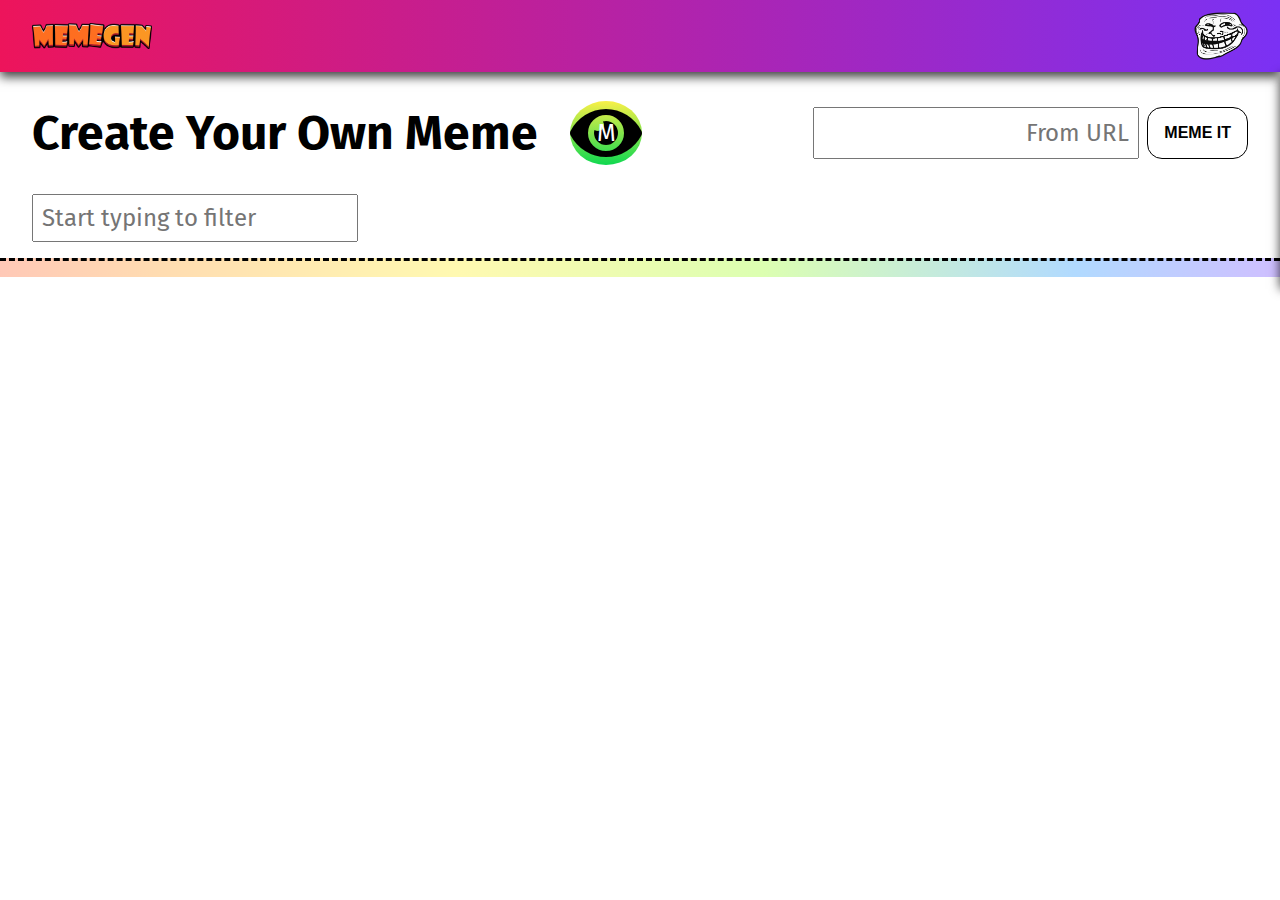
==== index.html @ 2880f509 "Add files via upload" ====
<!DOCTYPE html>
<html lang="en">
<head>
    <meta charset="UTF-8">
    <meta name="viewport" content="width=device-width, initial-scale=1.0">
    <link rel="shortcut icon" type="image/png" href="img/assets/MENU.png"/>
    <link rel="stylesheet" href="https://cdnjs.cloudflare.com/ajax/libs/font-awesome/5.13.0/css/all.min.css">
    <link rel="stylesheet" href="css/animate.min.css">
    <link href="https://fonts.googleapis.com/css?family=Fira+Sans&display=swap" rel="stylesheet">
    <link rel="stylesheet" href="css/creator.css">
    <link rel="stylesheet" href="css/index.css">
    <title>MEMEgen - Gallery</title>
</head>
<body onload="initMemeGallery()">
    
    <section class="screen modal-exiter" onclick="toggleMenu('exit')"></section>

    <nav class="main-nav flex space-between align-center">
        <img src="img/assets/LOGO.png" class="main-logo" onclick="logoGoToGallery()">
        <div class="nav-links side-menu flex space-around align-center">
            <a href="index.html" class="nav-link nav-link-gallery">Gallery</a>
            <a href="collection.html" class="nav-link nav-link-memes">Memes</a>
            <a onclick="toggleMenu('about')" class="nav-link nav-link-about">About</a>
        </div>
        <img src="img/assets/MENU.png" class="menu-logo" onclick="toggleMenu('menu')"
            onmouseover="trollAnimations(this)">
    </nav>

    <main class="main-section flex column">

        <div class="main-header flex align-center space-between wrap">
            <span class="header-title flex align-center">
                <h1>Create Your Own Meme</h1>
                <div class="view-size-toggle flex space-center align-center faster" onclick="changeGallerySize()">
                <span class="enlarge-text">M</span><i class="fas fa-eye enlarge-icon"></i></div>
            </span>
            <div class="external-meme-section">
                <form onsubmit="externalMemeRedirector()" class="flex align center">
                    <input type="url" class="text-search external-input" placeholder="From URL">
                    <button type="submit" class="btn external-button">MEME IT</button>
                </form>
            </div>
        </div>
        
        <section class="search-filter-nav flex align-baseline">

            <input list="popular-keywords" type="text" placeholder="Start typing to filter" name="search-gallery" class="search-gallery text-search" onkeyup="populateGalleryContainer(this.value)">
            <datalist id="popular-keywords">

              </datalist>

            <div class="popular-filters flex space-evenly align-baseline">

            </div>
        </section>

        <span class="gallery-container-span">

            <section class="gallery-container flex wrap space-evenly align-center">
    
            </section>

        </span>


        <div class="modal flex column space-evenly align-center">

            <main class="modal-content flex column container">
    
                <span class="head-span flex space-center align-center">
                    <p class="header-welcome align-baseline">Welcome To </p><span class="flex"><img
                            src="img/assets/LOGO.png" class="modal-header-logo"
                            onmouseover="trollAnimations(this)"><span>!</span></span>
                </span>
                <p class="head-text">An easy Meme generator using canvas and a whole lot of trolling.</p>
                <p class="header-secondary align-start">Gallery</p>
    
                <div class="navigation-gallery-section grid align-center">
                    <span class="navigation-texts">
                        <p class="gallery-text">Here you can browse all available meme <span class="modal-tutorial" onclick="tutorialFilterSearch()">images via search</span> or the popular keywords
                            and pick the one you want to start customizing for your very own meme! </p>
                        <p class="gallery-text">Can't find the one you were looking for? just enter a valid
                             image url in the <span class="modal-tutorial" onclick="tutorialFromUrl()">'From URL' text box</span> and MEME IT!</p>
                    </span>
                    <div class="gallery-photo-block flex column space-center">
                        <div class="view-size-toggle fake-button flex space-center align-center animated fast" onmouseover="animateCSS('.fake-button', 'rubberBand')">
                            <span class="enlarge-text">M</span><i class="fas fa-eye enlarge-icon"></i></div>
                        <p>Toggle between 3 different sizes!</p>
                    </div>
                </div>
    
                <!-- <p class="header-secondary maker-head flex align-start">Meme Maker. The <span
                        class="header-memaker">Memaker</span>.</p>
                <div class="navigation-maker-section grid align-center">
                    <div class="maker-photo-block flex column space-center">
                        <div class="view-size-toggle fake-button flex space-center align-center animated slow">
                            <span class="enlarge-text">M</span><i class="fas fa-eye enlarge-icon"></i></div>
                        <p>Toggle between 3 different sizes!</p>
                    </div>
                    <p class="maker-text">Here you can browse all available meme images via search or the popular keywords
                        and pick the one you want to start customizing for your very own meme! </p>
                </div> -->
                <footer class="footer-section">
                    <button class="github-btn btn" type="submit">Github</button>
                </footer>
    
            </main>
    
        </div>
    </main>

    
    <script src="js/storageService.js"></script>
    <script src="js/indexController.js"></script>
    <script src="js/indexService.js"></script>
    <script src="js/utils.js"></script>

</body>
</html>
---- css/creator.css ----
* {
    box-sizing: border-box;
}

/* BASIC */

body {
    margin: 0;
    font-family: 'Fira Sans', sans-serif !important;
    /* font-family: Impact, Haettenschweiler, 'Arial Narrow Bold', sans-serif; */
}


.body-maker {

    background-image: linear-gradient( 90.9deg,  rgba(255,187,187,1) -8.8%, rgba(255,220,177,1) 12.4%, rgba(255,249,177,1) 35.6%, rgba(220,255,177,1) 59.6%, rgba(177,218,255,1) 84%, rgba(222,177,255,1) 107.9% );
    height: 100vh;
}
.screen {
    position: fixed;
    top: 0;
    left: 0;
    height: 100%;
    width: 100%;
    background-color: rgba(41, 41, 41, 0.6);
    display: none;
    transition: ease-in-out 0.3s ;
    /* background-color: black; */
}

.menu-open .screen {
    display: block;
}

.menu-open .main-content {
    pointer-events: none;
}

.main-nav {
    width: 100%;
    height: 6rem;
    margin-bottom: 1rem;
    box-shadow: 0px 5px 10px 0px rgba(0, 0, 0, 0.75);
    background: linear-gradient(90deg, #ed145b 0, #7b31f4);
}

canvas {
    display: block;
    width: 100%;
    box-shadow: 0px 0px 10px 0px rgba(0, 0, 0, 0.75);
    touch-action: none;
    transition: ease-in-out 0.3s;
}

i {
    pointer-events: none;
}

p {
    margin: 0;
}

.meme-editor {
    margin: 1rem auto 0;
    grid-template-columns: 1fr 1fr;
}

.text-edit>*:not(:last-child) {
    border-bottom: 1px dashed;
}


.text-edit, .export-buttons, .stickers-section {

    background-color: rgba(255, 255, 255, 0.4);
} 

.text-edit, .export-buttons {
    border: 2px dashed black;
    width: 97%;
    padding: 0.5rem;
}

.text-edit-middle, .text-edit-lower {
    margin-top: 0.5rem;
}

.text-edit-middle, .text-edit-top {
    padding-bottom: 0.5rem;
}

.text-edit-top .line-edit {
    font-size: 2rem;
}

.text-size-section {
    width: 11rem;
}

.edit-meme-section>section:not(:last-of-type) {
    margin-bottom: 1rem;
}

.canvas-container {
    margin: auto;
    /* width: 90vw;
    height: 90vh; */
    transition: ease-in 0.4s;
}

.edit-meme-section {
    margin: auto;
    /* width: 40%;
    height: 40%; */
    justify-content: flex-start;
    margin-top: 1rem;
    transition: ease-in 0.6s;
    opacity: 1;
}

.main-logo {
    width: 10rem;
    margin-left: 2rem;
    cursor: pointer;
    transition: ease-in-out 0.2s;
}

.main-logo:hover {
    transform: scale(1.2);
}

.nav-links {
    width: 50rem;
    /* margin-right: 2rem; */
}

.main-nav .menu-logo {
    display: none;
    transition: ease-in-out 0.3s;
    width: 4.5rem;
    height: 4rem;
    cursor: pointer;
}

.nav-link {
    font-size: 2rem;
    font-weight: bold;
    color: white;
    transition: ease 0.2s;
}

.nav-link-about {
    cursor: pointer;
}

.nav-link-gallery:hover, .nav-link-memes:hover, .nav-link-about:hover {
    transform: scale(1.1);
}

.nav-link-gallery:hover {
    color: tomato;
}

.nav-link-memes:hover {
    color: greenyellow;
}

.nav-link-about:hover {
    color: #3333ff;
}

.nav-links .about-press-tutorial {

    transform: scale(1.1);
    border-bottom: 2px dashed;
    color: #3333ff;
}

option {
    text-transform: uppercase;
}

.setting {
    height: 3rem;
    width: 3rem;
    border: 1px solid;
    background-color: white;
    color: black;
    display: flex;
    justify-content: center;
    align-items: center;
    font-size: 1.5rem;
    cursor: pointer;
    transition: ease-in-out 0.2s;
}

.selected-setting {
    box-shadow: 0px 0px 5px 0px rgba(0, 0, 0, 0.75);
}

.btn {
    padding: 1rem;
    background-color: white;
    border-radius: 15px;
    border: 1px solid;
    outline: none;
    transition: ease-in-out 0.2s;
    cursor: pointer;
    font-size: 1rem;
    font-weight: bold;
}

.setting:hover, .btn:hover {
    background-color: black;
    color: white;
}

.additive {
    font-size: 0.75rem;
}

select {
    cursor: pointer;
    width: 6rem;
    font-size: 1rem;
}

.font-color {
    border: none;
}

.fa-slash {

    position: absolute;
}

.font-color i {
    position: absolute;
    color: white;
}

.font-color input {
    height: 100%;
    width: 100%;
    cursor: pointer;
}

a {
    text-decoration: none;
    color: inherit;
}

.slider-input {
    width: 3rem;
    font-size: 1rem;
}

.flex {
    display: flex;
}

.column {
    flex-direction: column;
}

.space-evenly {
    justify-content: space-evenly;
}

.space-around {
    justify-content: space-around;
}

.space-between {
    justify-content: space-between;
}

.space-center {
    justify-content: center;
}

.align-start {
    align-self: flex-start;
}

.align-end {
    align-self: flex-end;
}

.align-center {
    align-items: center;
}

.align-baseline {
    align-items: baseline;
}

.wrap {
    flex-wrap: wrap;
}

.grid {
    display: grid;
}

.opacity {
    opacity: 0;
}

.container {
    width: 90%;
}

.current-nav {
    background: linear-gradient(124deg, #ff2400, #e81d1d, #e8b71d, #e3e81d, #1de840, #1ddde8, #2b1de8, #dd00f3, #dd00f3);
    -webkit-background-clip: text;
    background-clip: text;
    -webkit-text-fill-color: transparent;
    -z-animation: rainbow 18s ease infinite;
    -o-animation: rainbow 18s ease infinite;
    animation: rainbow 18s ease infinite;
    background-size: 1800% 1800%;
}

/* Siema carousel */

.siema {
    width: 97%;
    height: auto;
    border: 2px dashed;
    min-height: 4rem;
}

.siema-item {
    display: flex;
    justify-content: center;
    align-items: center;
    transition: ease-in-out 0.15s;
}

.siema-item:hover {
    transform: scale(1.2);
}

.siema div {
    display: flex;
    align-items: center;
}

.siema img {
    width: 30%;
    min-width: 3rem;
}

/* MODAL */

.modal, .modal-meme {
    background-color: white;
    position: absolute;
    float: left;
    left: 50%;
    top: 50%;
    transform: translate(-50%, -50%);
    text-align: center;
    -webkit-box-shadow: 0px 0px 25px 9px rgba(255, 215, 0, 1);
    -moz-box-shadow: 0px 0px 25px 9px rgba(255, 215, 0, 1);
    box-shadow: 0px 0px 25px 9px rgba(255, 215, 0, 1);
    transition: 0.2s ease;
    opacity: 0;
    pointer-events: none;
}

.modal {
    min-width: 55rem;
}

.show {
    opacity: 1;
    z-index: 8000;
    pointer-events: all;
    position: fixed;
}

.show-meme {
    opacity: 1;
    z-index: 7000;
    pointer-events: all;
}

.header-welcome {
    font-size: 3rem;
    font-weight: bold;
    margin-right: 0.5rem;
}

.head-span {
    margin: 1rem auto 2rem;
}

.head-text {
    margin-bottom: 1rem;
}

.head-span span span {
    font-size: 3rem;
    font-weight: bold;
    margin-left: 0.05rem;
}

.modal-header-logo {
    width: 15rem;
    transition: ease-in-out 0.2s;
}

.header-secondary {
    font-size: 2.5rem;
    margin-bottom: 1rem;
    border-bottom: 2px solid;
}

.navigation-header {
    font-size: 2rem;
    margin-bottom: 1rem;
}

.maker-head {}

.navigation-gallery-section, .navigation-maker-section {
    grid-template-columns: 1fr 1fr;
    margin-bottom: 1rem;
    grid-auto-flow: row dense;
}

.gallery-text {
    text-align: start;
    padding-right: 0.5rem;
}

.maker-text {
    text-align: end;
}

.navigation-texts {

    border-right: 1px dashed;
}

.navigation-gallery-section .gallery-text:not(:last-of-type), .navigation-maker-section .maker-text:not(:last-of-type) {
    margin-bottom: 1rem;
}

.modal-tutorial {

    color: #0080FF;
    cursor: pointer;
    font-size: 1.25rem;
}

.enlarge-icon {
    font-size: 4rem;
}

.view-size-toggle {
    background-image: linear-gradient(to right, #00dbde 0%, #fc00ff 100%);
    border-radius: 50%;
    cursor: pointer;
    transition: ease-in-out 0.2s;
    outline: none;
}

.fake-button {
    align-self: center;
    margin-bottom: 1rem;
}

.gallery-photo-block .fake-button:hover {

    transform: none;
}

.gallery-photo-block {

    height: 100%;
    justify-content: space-evenly;
}

.gallery-photo-block p {

    justify-self: flex-end;
}

.view-size-toggle:hover {
    /* box-shadow: 0px 0px 5px 0px rgba(0,0,0,0.75); */
    transform: scale(1.2);
}

.view-size-toggle span {
    position: absolute;
    color: white;
    font-size: 1.5rem;
}

/* Media Queries */

@media (max-width: 1297px) {
    .edit-meme-section {
        width: 98%;
    }
    .main-nav {
        position: fixed;
        z-index: 9999;
        height: 4.5rem;
        top: 0;
        margin-bottom: 1rem;
    }
    .main-section .main-header {
        margin-top: 4.5rem;
    }
    .body-maker .canvas-container {
        margin-top: 1rem;
    }
    .main-nav .menu-logo {
        display: block;
        margin-right: 2rem;
        width: 3.375rem;
        height: 3rem;
    }
    .meme-editor {
        margin-top: 4.5rem;
    }
    .main-logo {
        width: 7.5rem;
    }
    .nav-links {
        position: fixed;
        right: 0px;
        top: 4.5rem;
        flex-direction: column;
        padding: 0;
        border-left: 1px solid rgba(41, 41, 41, 0.7);
        background: rgba(41, 41, 41, 1);
        width: 30%;
        min-width: 7rem;
        transition: transform 0.4s;
        transform: translateX(101.5%);
        -webkit-box-shadow: -6px 3px 10px 0px rgba(0, 0, 0, 0.75);
        -moz-box-shadow: -6px 3px 10px 0px rgba(0, 0, 0, 0.75);
        box-shadow: -6px 3px 10px 0px rgba(0, 0, 0, 0.75);
        z-index: 9999;
    }
    .screen {
        z-index: 6000;
    }
    .menu-open .side-menu {
        transform: translateX(0);
    }
    .nav-links a {
        width: 100%;
        display: flex;
        justify-content: flex-start;
        padding: 1rem 0.75rem;
    }
    .nav-links a:not(:last-of-type) {
        border-bottom: 2px dashed;
    }
    .nav-links a:last-of-type:hover {
        border-bottom: 2px dashed;
    }
    .filter-size-1 {
        font-size: 3rem;
    }
    .filter-size-2 {
        font-size: 2.5rem;
    }
    .filter-size-3 {
        font-size: 2rem;
    }
    .filter-size-4 {
        font-size: 1.5rem;
    }
    .filter-size-5 {
        font-size: 1rem;
    }
}

@media (max-width: 1172px) {
    .head-span {
        flex-direction: column;
    }
    .navigation-gallery-section, .navigation-maker-section {
        grid-template-columns: 1fr;
    }
    .navigation-texts, .maker-text {
        border-left: none;
        border-right: none;
        border-bottom: 1px dashed;
        padding-bottom: 0.5rem;
        padding-right: 0;
        margin-bottom: 0.5rem;
    }
    .maker-text {
        border-bottom: none;
        text-align: start;
    }
    .maker-photo-block {
        border-bottom: 1px dashed;
        padding-bottom: 0.5rem;
        margin-bottom: 0.5rem;
    }
    .modal {
        min-width: 30rem;
    }
}

@media (max-width: 620px) {
    .modal {
        margin-top: 5rem;
        min-width: 15rem;
    }
}

/* Animations */

@-webkit-keyframes rainbow {
    0% {
        background-position: 0% 82%
    }
    50% {
        background-position: 100% 19%
    }
    100% {
        background-position: 0% 82%
    }
}

@-moz-keyframes rainbow {
    0% {
        background-position: 0% 82%
    }
    50% {
        background-position: 100% 19%
    }
    100% {
        background-position: 0% 82%
    }
}

@-o-keyframes rainbow {
    0% {
        background-position: 0% 82%
    }
    50% {
        background-position: 100% 19%
    }
    100% {
        background-position: 0% 82%
    }
}

@keyframes rainbow {
    0% {
        background-position: 0% 82%
    }
    50% {
        background-position: 100% 19%
    }
    100% {
        background-position: 0% 82%
    }
}
---- css/index.css ----
body {

    font-family: 'Fira Sans', sans-serif !important;
    height: 100vh;
}

h1 {

    font-size: 3rem;
    margin-right: 2rem;
}


.popular-filters {

    flex-basis: 80%;
    justify-self: flex-end;
    min-width: 20rem;
}

.filter-item {

    transition: ease-in-out 0.15s;
}

.filter-item:hover {

    transform: scale(1.1);
}

.filter-size-1 { font-size: 5rem; }
.filter-size-2 { font-size: 4rem; }
.filter-size-3 { font-size: 3rem; }
.filter-size-4 { font-size: 2rem; }
.filter-size-5 { font-size: 1rem; }

.popular-filters span {

    cursor: pointer;
}

.search-filter-nav{

    margin: auto;
    min-height: 2rem;
    padding-bottom: 1rem;
    /* border-bottom: 2px dashed; */
}

.search-filter-nav input{

    flex-basis: 20%;
}

.text-search {

    padding: 0.5rem;
    font-size: 1.5rem;
    font-family: 'Fira Sans', sans-serif !important;
    
}

.external-input {

    text-align: end;
}

.external-button {

    margin-left: 0.5rem;
}

.content-header {

    padding: 0 1rem;
}

.img-gallery {

    margin-top: 0.5rem;
}

.gallery-container, .search-filter-nav {

    width: 95%;
} 

.gallery-container-span {

    border-top: 3px dashed;
    /* height: 100vh; */
    background-image: linear-gradient( 90.9deg,  rgba(255,187,187,1) -8.8%, rgba(255,220,177,1) 12.4%, rgba(255,249,177,1) 35.6%, rgba(220,255,177,1) 59.6%, rgba(177,218,255,1) 84%, rgba(222,177,255,1) 107.9% );
}
.gallery-container {

    margin: 1rem auto 0;
}

.gallery-container img {

    width: 15rem;
    height: auto;
    cursor: pointer;
    transition: ease-in-out 0.2s;
    opacity: 0;
    margin: 0 0.25rem 0.5rem;
    box-shadow: 0px 0px 10px 0px rgba(0,0,0,0.75);
}


.gallery-container img:hover {

    box-shadow: 0px 0px 10px 5px rgba(0,0,0,0.75);
    /* box-shadow: 0px 0px 5px 0px rgba(0,0,0,0.75); */
    transform: scale(1.2);
    z-index: 1;
}


.enlarge-icon {

    font-size: 4rem;
}

.view-size-toggle {

    background-image: linear-gradient(to top, #0fd850 0%, #f9f047 100%);
    border-radius: 50%;
    cursor: pointer;
    transition: ease-in-out 0.2s;
}

.view-size-toggle:hover {
    /* box-shadow: 0px 0px 5px 0px rgba(0,0,0,0.75); */
    transform: scale(1.2);
}

.view-size-toggle span {

    position: absolute;
    color: white;
    font-size: 1.5rem;
}


.main-header {

    width: 95%;
    margin: auto;
}

.search-gallery {

    font-family: 'Fira Sans', sans-serif !important;
}


@media (max-width: 1297px) {
    .filter-size-1 { font-size: 4rem; }
    .filter-size-2 { font-size: 3.25rem; }
    .filter-size-3 { font-size: 2.5rem; }
    .filter-size-4 { font-size: 1.75rem; }
    .filter-size-5 { font-size: 1rem; }
}

@media (max-width: 1061px) {

    .search-filter-nav {
        flex-wrap: wrap;
        flex-direction: column;
    }

    .search-gallery {

        margin-bottom: 1rem;

    }

    .popular-filters {

        width: 95%;
        margin: auto;
    }

    .external-meme-section {

        margin-bottom: 1rem;
    }

    .modal {
        margin-top: 1rem;
    }
}

@media (max-width: 575px) {

    .filter-size-1 { font-size: 3rem; }
    .filter-size-2 { font-size: 2.5rem; }
    .filter-size-3 { font-size: 2rem; }
    .filter-size-4 { font-size: 1.5rem; }
    .filter-size-5 { font-size: 1rem; }

    .popular-filters {

        flex-wrap: wrap;
    }
}
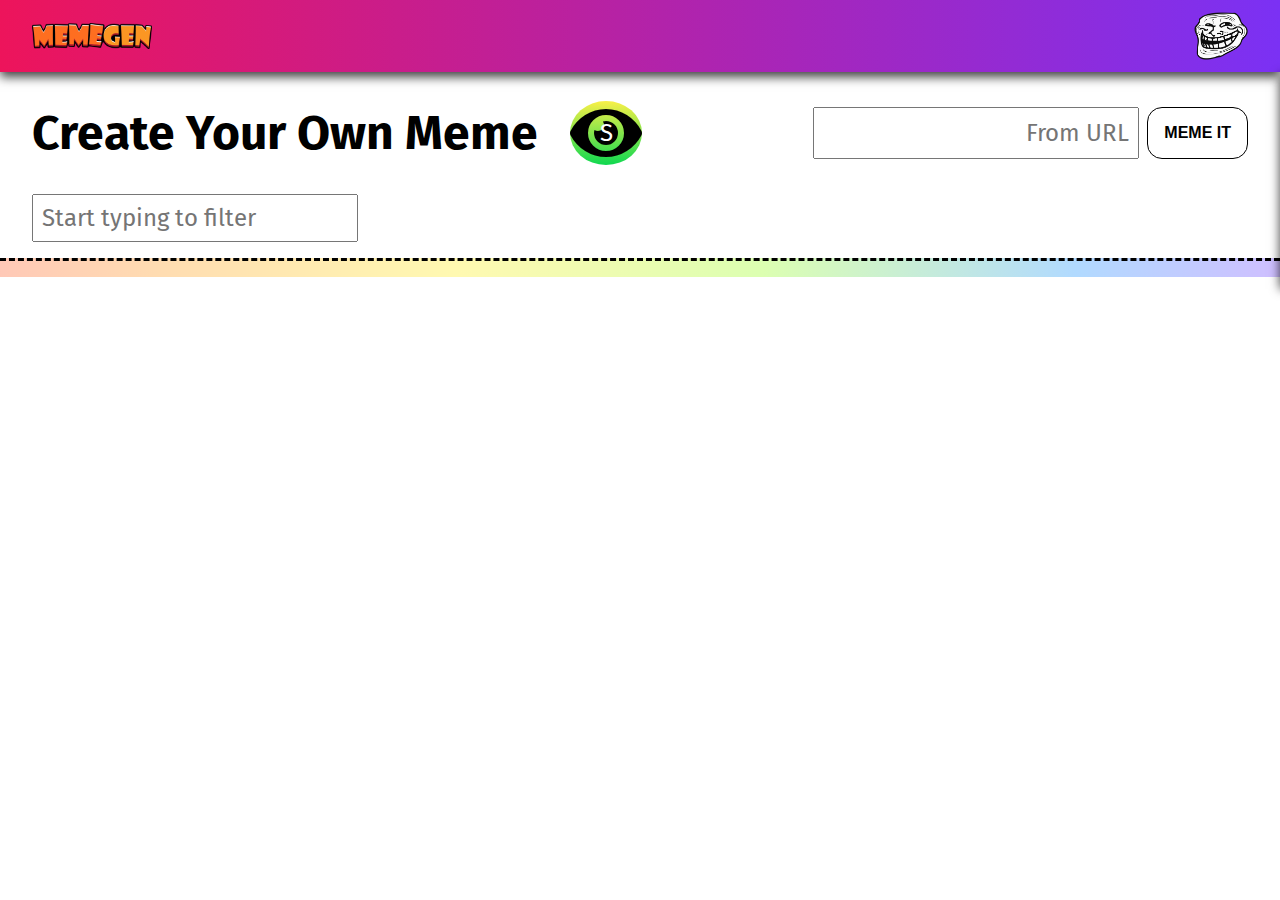
==== commit e81fed02: "Add files via upload" ====
--- a/index.html
+++ b/index.html
@@ -31,8 +31,8 @@
         <div class="main-header flex align-center space-between wrap">
             <span class="header-title flex align-center">
                 <h1>Create Your Own Meme</h1>
-                <div class="view-size-toggle flex space-center align-center faster" onclick="changeGallerySize()">
-                <span class="enlarge-text">M</span><i class="fas fa-eye enlarge-icon"></i></div>
+                <div class="view-size-toggle flex space-center align-center faster" onclick="changeGallerySize(0, '.img-card')">
+                <span class="enlarge-text">S</span><i class="fas fa-eye enlarge-icon"></i></div>
             </span>
             <div class="external-meme-section">
                 <form onsubmit="externalMemeRedirector()" class="flex align center">
@@ -84,7 +84,7 @@
                     </span>
                     <div class="gallery-photo-block flex column space-center">
                         <div class="view-size-toggle fake-button flex space-center align-center animated fast" onmouseover="animateCSS('.fake-button', 'rubberBand')">
-                            <span class="enlarge-text">M</span><i class="fas fa-eye enlarge-icon"></i></div>
+                            <span class="enlarge-text">S</span><i class="fas fa-eye enlarge-icon"></i></div>
                         <p>Toggle between 3 different sizes!</p>
                     </div>
                 </div>
@@ -110,10 +110,10 @@
     </main>
 
     
+    <script src="js/utils.js"></script>
     <script src="js/storageService.js"></script>
     <script src="js/indexController.js"></script>
     <script src="js/indexService.js"></script>
-    <script src="js/utils.js"></script>
 
 </body>
 </html>--- a/css/creator.css
+++ b/css/creator.css
@@ -131,6 +131,7 @@
 
 .nav-links {
     width: 50rem;
+    min-width: 10rem;
     /* margin-right: 2rem; */
 }
 
@@ -409,6 +410,7 @@
 
 .modal-header-logo {
     width: 15rem;
+    height: 3rem;
     transition: ease-in-out 0.2s;
 }
 
@@ -540,7 +542,6 @@
         border-left: 1px solid rgba(41, 41, 41, 0.7);
         background: rgba(41, 41, 41, 1);
         width: 30%;
-        min-width: 7rem;
         transition: transform 0.4s;
         transform: translateX(101.5%);
         -webkit-box-shadow: -6px 3px 10px 0px rgba(0, 0, 0, 0.75);
@@ -614,8 +615,44 @@
 
 @media (max-width: 620px) {
     .modal {
-        margin-top: 5rem;
-        min-width: 15rem;
+        margin-top: 2.5rem;
+        min-width: 25rem;
+    }
+
+    .modal-header-logo {
+
+        width: 10rem;
+    height: 2rem;
+    align-self: center;
+    }
+
+    .header-welcome {
+
+        font-size: 2rem;
+    }
+
+    .header-title h1 {
+
+        font-size: 2rem;
+    }
+
+    .view-size-toggle .enlarge-icon {
+
+        font-size: 3rem;
+    }
+}
+
+
+@media (max-width: 432px) {
+
+    .external-input {
+
+        width: 12rem;
+    }
+
+    .modal {
+        margin-top: 2.5rem;
+        min-width: 20rem;
     }
 }
 
--- a/css/index.css
+++ b/css/index.css
@@ -89,7 +89,7 @@
 .gallery-container-span {
 
     border-top: 3px dashed;
-    /* height: 100vh; */
+    height: 100%;
     background-image: linear-gradient( 90.9deg,  rgba(255,187,187,1) -8.8%, rgba(255,220,177,1) 12.4%, rgba(255,249,177,1) 35.6%, rgba(220,255,177,1) 59.6%, rgba(177,218,255,1) 84%, rgba(222,177,255,1) 107.9% );
 }
 .gallery-container {
@@ -99,7 +99,7 @@
 
 .gallery-container img {
 
-    width: 15rem;
+    width: 10rem;
     height: auto;
     cursor: pointer;
     transition: ease-in-out 0.2s;
@@ -117,11 +117,11 @@
     z-index: 1;
 }
 
-
+/* 
 .enlarge-icon {
 
     font-size: 4rem;
-}
+} */
 
 .view-size-toggle {
 
@@ -188,9 +188,9 @@
         margin-bottom: 1rem;
     }
 
-    .modal {
+    /* .modal {
         margin-top: 1rem;
-    }
+    } */
 }
 
 @media (max-width: 575px) {
